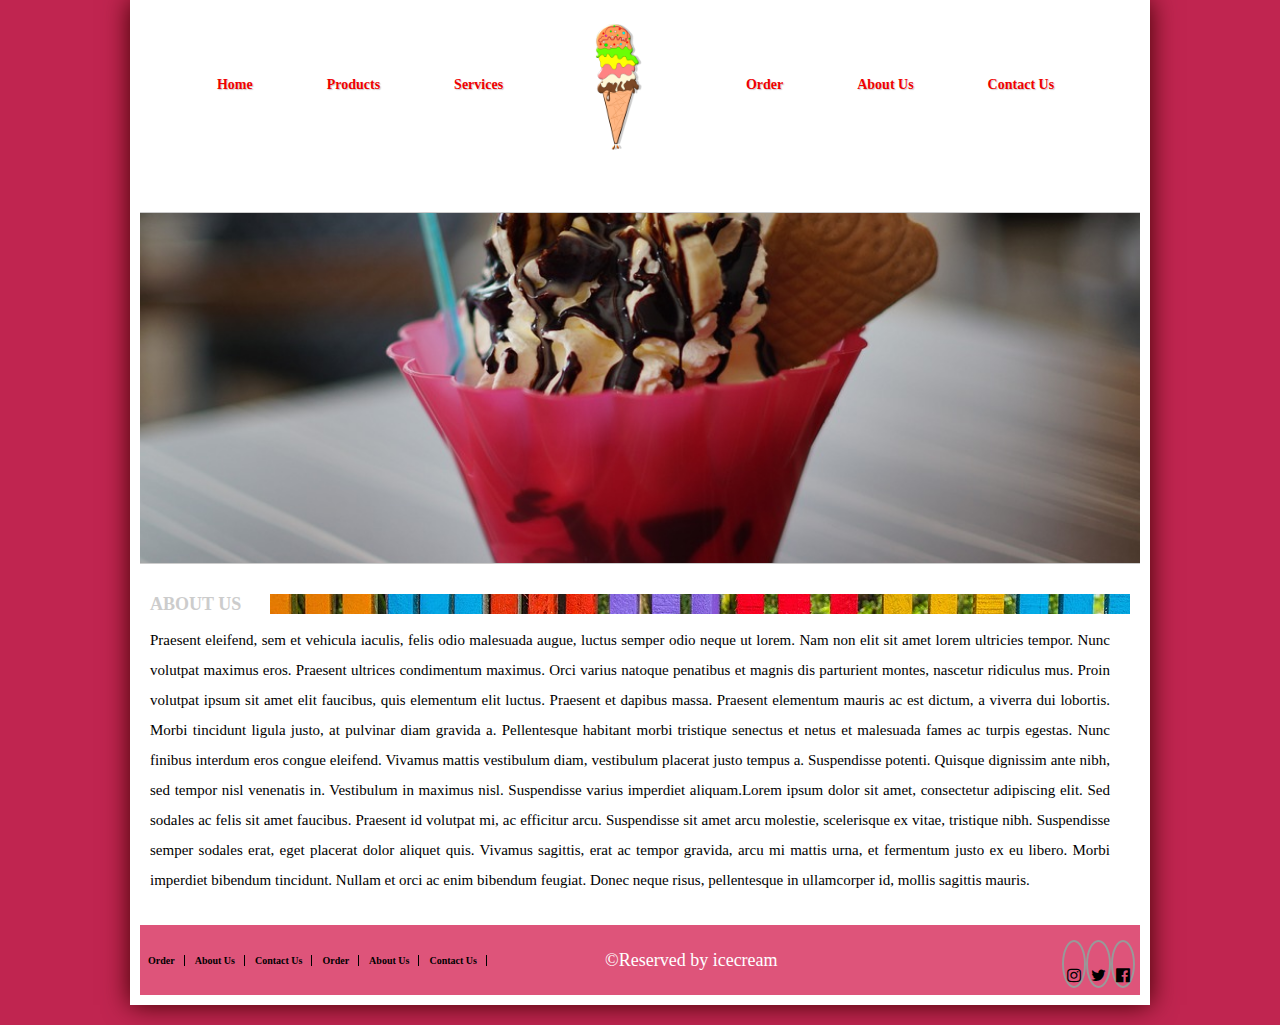
==== index.html @ e80bf82e "homepage done except footer" ====
<!doctype html>
<html>
	<head>
		<meta charset="utf-8">
		<title>Icecream</title>
		<link rel="stylesheet" type="text/css" href="css/style.css">
		<link rel="stylesheet" type="text/css" href="font-awesome/css/font-awesome.min.css">
	</head>
	<body>
		<main>
			<header id="header">
				<nav class="menu">
					<a href="index.html"><li>Home</li></a>
					<a href="products.html"><li>Products</li></a>
					<a href="#"><li>Services</li></a>
				</nav>
				<section id="logo"><img src="images/logo.png"></section>
				<nav class="menu">
					<a href="#"><li>Order</li></a>
					<a href="#"><li>About Us</li></a>
					<a href="#"><li>Contact Us</li></a>
				</nav>
			</header>

			<section id="slider">

			</section>

			 
			<section id="content_area">
				<header id="heading_title">ABOUT US</header>
				<header id="heading_image"> </header>
				<article id="about_content"> Praesent eleifend, sem et vehicula iaculis, felis odio malesuada augue, luctus semper odio neque ut lorem. Nam non elit sit amet lorem ultricies tempor. Nunc volutpat maximus eros. Praesent ultrices condimentum maximus. Orci varius natoque penatibus et magnis dis parturient montes, nascetur ridiculus mus. Proin volutpat ipsum sit amet elit faucibus, quis elementum elit luctus. Praesent et dapibus massa. Praesent elementum mauris ac est dictum, a viverra dui lobortis. Morbi tincidunt ligula justo, at pulvinar diam gravida a. Pellentesque habitant morbi tristique senectus et netus et malesuada fames ac turpis egestas. Nunc finibus interdum eros congue eleifend. Vivamus mattis vestibulum diam, vestibulum placerat justo tempus a. Suspendisse potenti. Quisque dignissim ante nibh, sed tempor nisl venenatis in. Vestibulum in maximus nisl. Suspendisse varius imperdiet aliquam.Lorem ipsum dolor sit amet, consectetur adipiscing elit. Sed sodales ac felis sit amet faucibus. Praesent id volutpat mi, ac efficitur arcu. Suspendisse sit amet arcu molestie, scelerisque ex vitae, tristique nibh. Suspendisse semper sodales erat, eget placerat dolor aliquet quis. Vivamus sagittis, erat ac tempor gravida, arcu mi mattis urna, et fermentum justo ex eu libero. Morbi imperdiet bibendum tincidunt. Nullam et orci ac enim bibendum feugiat. Donec neque risus, pellentesque in ullamcorper id, mollis sagittis mauris.  </article>


			</section>

			<footer>
				<nav id="footer_menu">
					<a href="#"><li>Order</li></a>
					<a href="#"><li>About Us</li></a>
					<a href="#"><li>Contact Us</li></a>
					<a href="#"><li>Order</li></a>
					<a href="#"><li>About Us</li></a>
					<a href="#"><li>Contact Us</li></a>

				</nav>

				<span id="footer_text">&copy;Reserved by icecream</span>

				<nav id="social_icons">
					<i class="fa fa-facebook-official" aria-hidden="true"></i>
					<i class="fa fa-twitter" aria-hidden="true"></i>
					<i class="fa fa-instagram" aria-hidden="true"></i>

				</nav>

			</footer>
		</main>
	</body>
</html>
---- css/style.css ----
body{
	margin: 0;
	padding: 0;
	background-color: #c02550
}
main {
	width: 1000px;
	margin: 0px auto;
	min-height: 700px;
	background-color: #fff;
	overflow: auto;
	margin-bottom: 20px;
	padding: 10px;
	box-shadow: 0px 0px 25px #3c0000;
}
#header {
	width: 1000px;
	height: 200px;
	border-bottom: 1px solid #ccc;
	margin-top: 2px;
}
.menu {
	width: 440px;
	height: 100px;
	float: left;
	text-align: center;
	padding-top: 30px;

}
.menu a {
	text-decoration: none;
	color: #f00000;
	font-size: 14px;
	font-family: tahoma;
	font-weight:bold;
	display: inline-block;
	padding: 35px;
	text-shadow:1px 1px 1px #cccccc;
}
.menu a li {
	list-style-type: none;

}
.menu a li:hover {
	text-shadow:none;
	transition:all 0.3s linear;
}
#logo {
	width: 100px;
	float: left;
	height: 150px;
	transition:transform 0.5s linear;

}
#logo:hover {
	transform:rotate(360deg);

}
#logo img {
	height: 150px;
}
#slider {
	background-image: url(../images/slider.jpg);
	background-size: cover;
	background-position: center;
	width: 1000px;
	float: left;
	height: 350px;
	border-bottom: 1px solid #cccccc;
}
#content_area {
	width: 1000px;
	float: left;
}
#heading_title {
	width: 100px;
	float: left;
	color: #ccc;
	font-size: 18px;
	padding-top: 10px;
	font-family: tahoma;
	font-weight: bold;
	margin-top: 20px;
	margin-left: 10px;
}
#heading_image {
	width: 860px;
	float: right;
	height: 20px;
	background-image:url("../images/strip.jpg");
	background-repeat: repeat-x;/*repeat horizontally*/
	margin-top: 30px;
	margin-right: 10px;

}
#about_content {
	width: 960px;
	float: left;
	padding: 10px;
	font-family: tahoma;
	font-size: 15px;
	line-height: 30px;
	text-align: justify;/*to eqaul the width and stretch the line*/

}
footer {
	width: 990px;
	float: left;
	height: 60px;
	background-color: #de547a;
	margin-top: 20px;
	padding: 5px;
}
#footer_menu {
	width: 400px;
	float :left;
}
#footer_menu a {
	text-decoration: none;
	color: #fff;
	font-size: 10px;
	font-weight: bold;
	display: inline-block;
	padding: 3px;
	padding-top: 25px;
	font-family: tahoma;
}

#footer_menu a li {
	list-style: none;
	padding-right: 9px;
	border-right: 1px solid #000;
}
#footer_menu a li {
color: #000;
transition : all 0.3s linear;

}
#footer_text {
	color: white;
	width: 200px;
	height: 30p;
	margin-top: 20px;
	margin-left: 60px;
	float: left;
	font-size: 18px;
	font-family: tahoma;
}
#social_icons {
	width: 300px;
	height: 60px;
	float: right;
}
#social_icons i {
	padding: 3px;
	padding-top: 25px;
	float: right;
}
#social_icons .fa {
	margin-top: 10px;
	border: 2px solid #999;
	border-radius: 50%;
	transition : transform 0.3s ease-out; /*doubt */
}
#social_icons .fa :hover {
	transform :rotate(36deg); /*doubt */

}
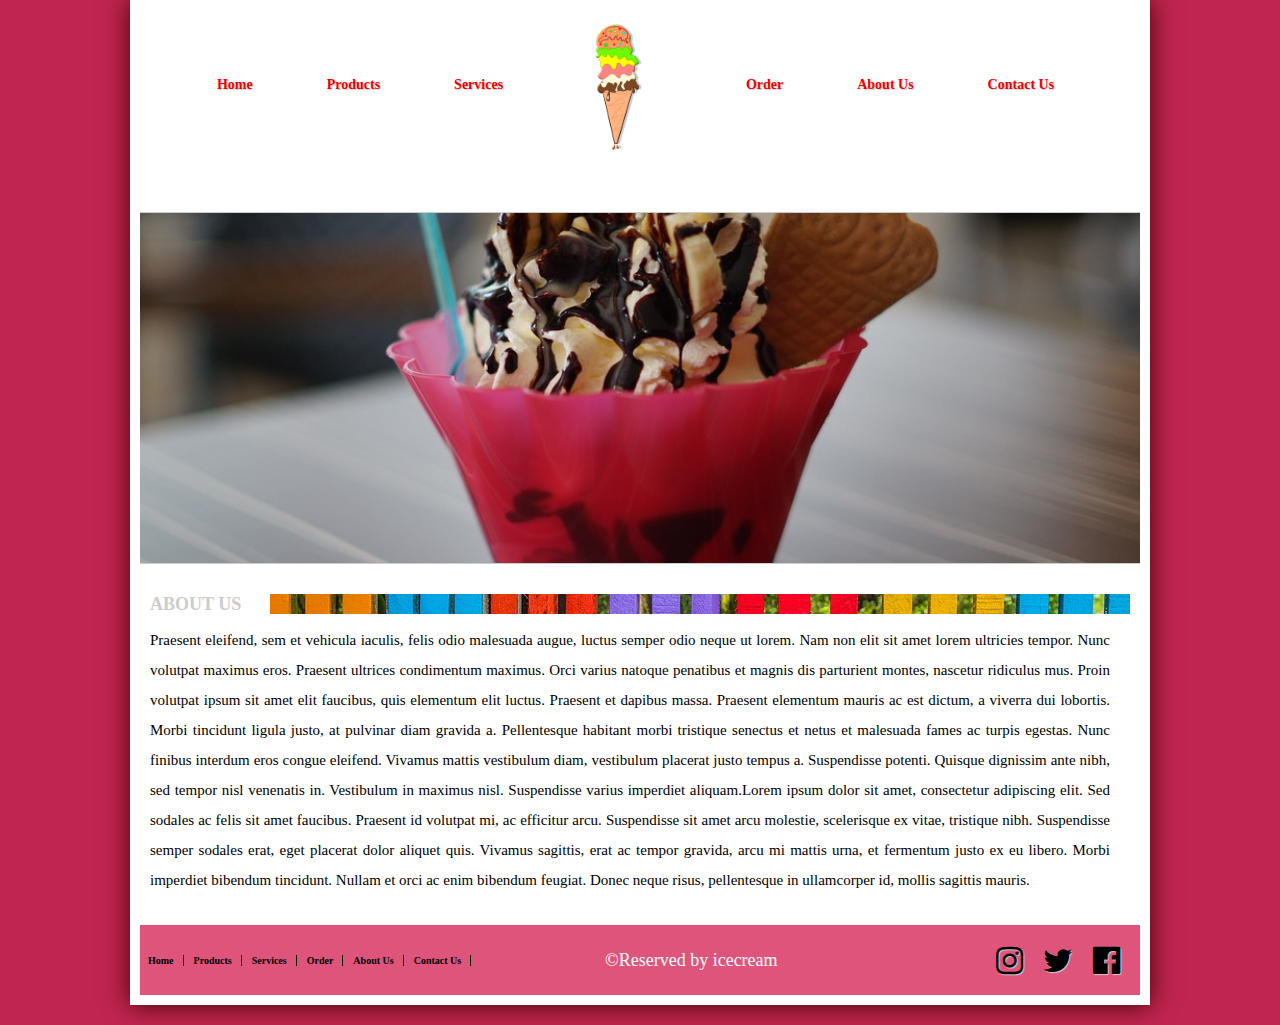
==== commit cb4a5010: "done with footer styling and added product page" ====
--- a/index.html
+++ b/index.html
@@ -37,9 +37,9 @@
 
 			<footer>
 				<nav id="footer_menu">
-					<a href="#"><li>Order</li></a>
-					<a href="#"><li>About Us</li></a>
-					<a href="#"><li>Contact Us</li></a>
+					<a href="index.html"><li>Home</li></a>
+					<a href="products.html"><li>Products</li></a>
+					<a href="#"><li>Services</li></a>
 					<a href="#"><li>Order</li></a>
 					<a href="#"><li>About Us</li></a>
 					<a href="#"><li>Contact Us</li></a>
@@ -49,9 +49,9 @@
 				<span id="footer_text">&copy;Reserved by icecream</span>
 
 				<nav id="social_icons">
-					<i class="fa fa-facebook-official" aria-hidden="true"></i>
-					<i class="fa fa-twitter" aria-hidden="true"></i>
-					<i class="fa fa-instagram" aria-hidden="true"></i>
+					<a href="#"><i class="fa fa-facebook-official" aria-hidden="true"></i></a>
+					<a href="#"><i class="fa fa-twitter" aria-hidden="true"></i></a>
+					<a href="#"><i class="fa fa-instagram" aria-hidden="true"></i></a>
 
 				</nav>
 
--- a/css/style.css
+++ b/css/style.css
@@ -152,20 +152,64 @@
 	float: right;
 }
 #social_icons i {
-	padding: 3px;
-	padding-top: 25px;
 	float: right;
 }
+
+
+#social_icons li {
+    padding: 5px;
+    margin-top: 45px;
+    background-color: #fff;
+    margin-right: 15px;
+    margin-bottom: 20px;
+    border-radius: 5px;
+}
 #social_icons .fa {
-	margin-top: 10px;
-	border: 2px solid #999;
-	border-radius: 50%;
-	transition : transform 0.3s ease-out; /*doubt */
-}
-#social_icons .fa :hover {
-	transform :rotate(36deg); /*doubt */
-
-}
-
-
-
+    color: #000;
+    text-shadow: 1px 1px 1px #ccc;
+    font-size: 2em;
+    padding-top: 15px;
+    padding-right: 15px;
+    padding-left: 5px;
+  border-radius: 50%;
+}
+.products {
+	width: 180px;
+	height: 120px;
+	float: left;
+	margin-left: 30px;
+	padding: 10px;
+	border: 1px solid #ccc;
+	margin-top: 30px;
+	margin-bottom: 30px;
+	transition: all 0.2s linear;
+}
+.products:hover {
+	border: 1px solid #fff;
+	box-shadow: 0px 0px 0px #Ec0000;
+}
+.productsImage {
+	width: 180px;
+	height: 100px;
+	float: left;
+	overflow: hidden;
+	position: relative;
+}
+.productsImage img {
+	width: 180px;
+	position: absolute;
+	transition: all 0.3s linear;
+	left: 0;
+	right: 0;
+}
+.productsImage:hover img {
+	width: 230px;
+	left:-30px;
+	top:-20px;
+}
+.productTitle{
+	width: 180px;
+	float: left;
+	height: 60px;
+	text-align: center;
+}
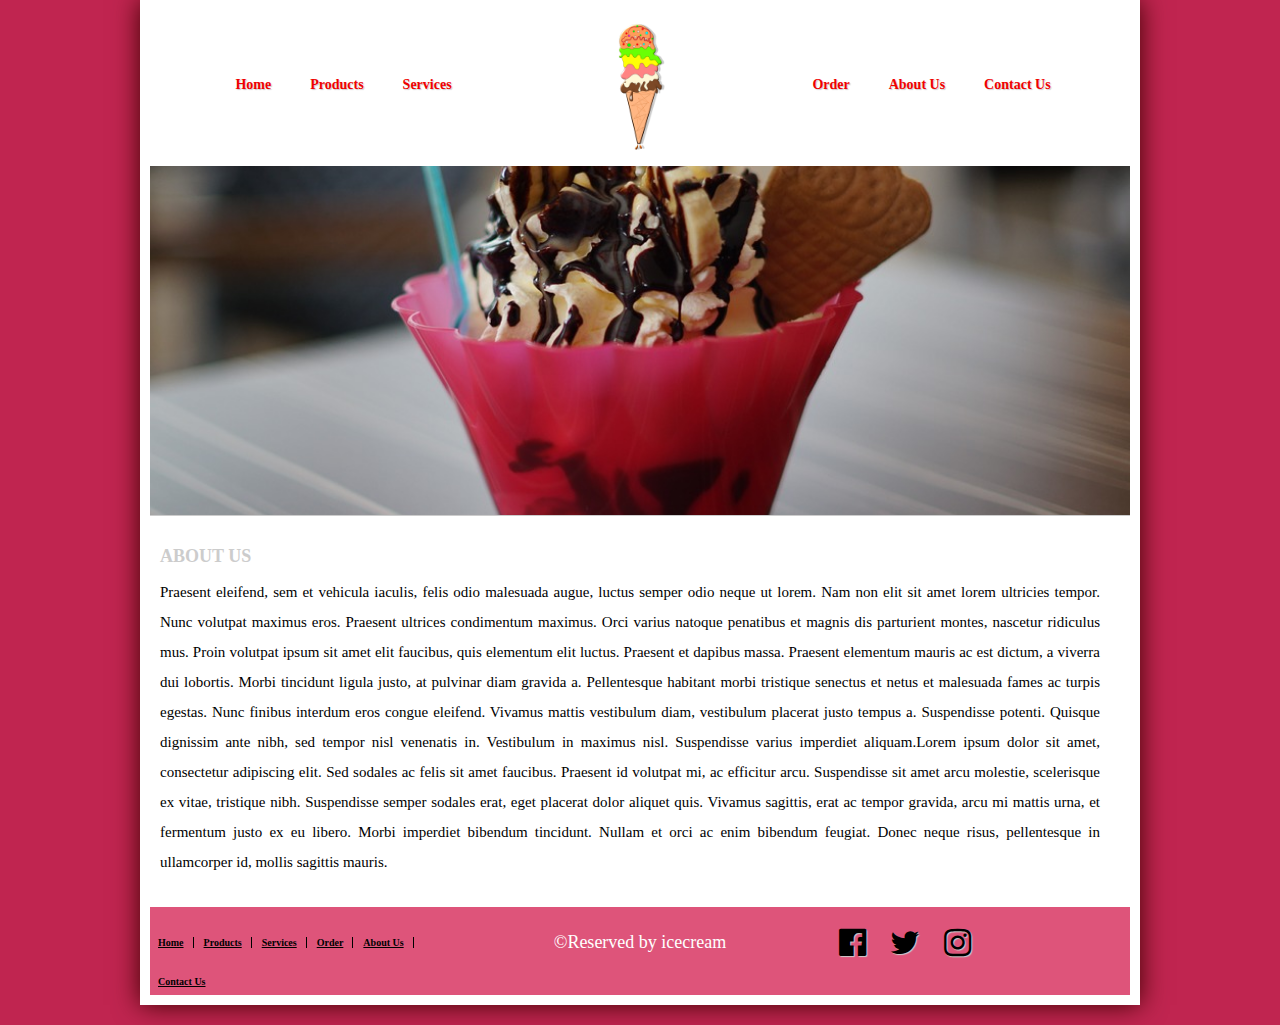
==== commit 77a1511f: "mobile menu added" ====
--- a/index.html
+++ b/index.html
@@ -3,22 +3,33 @@
 	<head>
 		<meta charset="utf-8">
 		<title>Icecream</title>
+		<meta name="viewport" content="width=device-width, initial-scale=1.0">
+		<link rel="stylesheet" type="text/css" href="font-awesome/css/font-awesome.min.css">
 		<link rel="stylesheet" type="text/css" href="css/style.css">
-		<link rel="stylesheet" type="text/css" href="font-awesome/css/font-awesome.min.css">
+		<link rel="stylesheet" type="text/css" href="css/responsive.css">
 	</head>
 	<body>
 		<main>
 			<header id="header">
-				<nav class="menu">
-					<a href="index.html"><li>Home</li></a>
-					<a href="products.html"><li>Products</li></a>
-					<a href="#"><li>Services</li></a>
+				<nav class="menu menu-desk">
+					<li><a href="index.html">Home</a></li>
+					<li><a href="products.html">Products</a></li>
+					<li><a href="#">Services</a></li>
 				</nav>
 				<section id="logo"><img src="images/logo.png"></section>
-				<nav class="menu">
-					<a href="#"><li>Order</li></a>
-					<a href="#"><li>About Us</li></a>
-					<a href="#"><li>Contact Us</li></a>
+				<nav class="menu menu-desk">
+					<li><a href="#">Order</a></li>
+					<li><a href="#">About Us</a></li>
+					<li><a href="#">Contact Us</a></li>
+				</nav>
+				<i class="fa fa-bars menu-icon" aria-hidden="true"></i>
+				<nav class="menu mob-menu">
+					<li><a href="index.html">Home</a></li>
+					<li><a href="products.html">Products</a></li>
+					<li><a href="#">Services</a></li>
+					<li><a href="#">Order</a></li>
+					<li><a href="#">About Us</a></li>
+					<li><a href="#">Contact Us</a>
 				</nav>
 			</header>
 
@@ -37,12 +48,12 @@
 
 			<footer>
 				<nav id="footer_menu">
-					<a href="index.html"><li>Home</li></a>
-					<a href="products.html"><li>Products</li></a>
-					<a href="#"><li>Services</li></a>
-					<a href="#"><li>Order</li></a>
-					<a href="#"><li>About Us</li></a>
-					<a href="#"><li>Contact Us</li></a>
+					<li><a href="index.html">Home</li></a>
+					<li><a href="products.html">Products</a></li>
+					<li><a href="#">Services</a></li>
+					<li><a href="#">Order</a></li>
+					<li><a href="#">About Us</a></li>
+					<li><a href="#">Contact Us</a></li>
 
 				</nav>
 
@@ -57,5 +68,7 @@
 
 			</footer>
 		</main>
+		<script type="text/javascript" src="js/jquery.js"></script>
+		<script type="text/javascript" src="js/main.js"></script>
 	</body>
 </html>--- a/css/style.css
+++ b/css/style.css
@@ -1,10 +1,14 @@
 body{
 	margin: 0;
 	padding: 0;
-	background-color: #c02550
+	background-color: #c02550;
+	box-sizing: border-box;
+}
+* {
+	box-sizing:border-box;
 }
 main {
-	width: 1000px;
+	max-width: 1000px;
 	margin: 0px auto;
 	min-height: 700px;
 	background-color: #fff;
@@ -14,14 +18,11 @@
 	box-shadow: 0px 0px 25px #3c0000;
 }
 #header {
-	width: 1000px;
-	height: 200px;
-	border-bottom: 1px solid #ccc;
+	width: 100%;
 	margin-top: 2px;
 }
 .menu {
-	width: 440px;
-	height: 100px;
+	width: 40%;
 	float: left;
 	text-align: center;
 	padding-top: 30px;
@@ -33,22 +34,32 @@
 	font-size: 14px;
 	font-family: tahoma;
 	font-weight:bold;
+	display: block;
+	padding: 35px 20px 35px 15px;
+	text-shadow:1px 1px 1px #cccccc;
+}
+.menu li {
+	list-style-type: none;
 	display: inline-block;
-	padding: 35px;
-	text-shadow:1px 1px 1px #cccccc;
-}
-.menu a li {
-	list-style-type: none;
-
-}
-.menu a li:hover {
+
+}
+.menu li a:hover {
 	text-shadow:none;
 	transition:all 0.3s linear;
 }
+.menu.mob-menu {
+	display: none;
+}
+.menu-icon {
+	float: right;
+	padding: 40px 25px 25px 25px;
+	font-size: 40px;
+	display: none;
+}
 #logo {
-	width: 100px;
-	float: left;
-	height: 150px;
+	width: 20%;
+	float: left;
+	text-align: center;
 	transition:transform 0.5s linear;
 
 }
@@ -63,13 +74,13 @@
 	background-image: url(../images/slider.jpg);
 	background-size: cover;
 	background-position: center;
-	width: 1000px;
+	width: 100%;
 	float: left;
 	height: 350px;
 	border-bottom: 1px solid #cccccc;
 }
 #content_area {
-	width: 1000px;
+	width: 100%;
 	float: left;
 }
 #heading_title {
@@ -84,7 +95,7 @@
 	margin-left: 10px;
 }
 #heading_image {
-	width: 860px;
+	max-width: 860px;
 	float: right;
 	height: 20px;
 	background-image:url("../images/strip.jpg");
@@ -94,7 +105,7 @@
 
 }
 #about_content {
-	width: 960px;
+	max-width: 960px;
 	float: left;
 	padding: 10px;
 	font-family: tahoma;
@@ -104,18 +115,17 @@
 
 }
 footer {
-	width: 990px;
-	float: left;
-	height: 60px;
+	width:100%;
+	float: left;
 	background-color: #de547a;
 	margin-top: 20px;
 	padding: 5px;
 }
 #footer_menu {
-	width: 400px;
+	width: 30%;
 	float :left;
 }
-#footer_menu a {
+#footer_menu li {
 	text-decoration: none;
 	color: #fff;
 	font-size: 10px;
@@ -126,35 +136,35 @@
 	font-family: tahoma;
 }
 
-#footer_menu a li {
+#footer_menu li a {
 	list-style: none;
 	padding-right: 9px;
 	border-right: 1px solid #000;
 }
-#footer_menu a li {
+#footer_menu li a {
 color: #000;
 transition : all 0.3s linear;
 
 }
+#footer_menu >li:last-child a {
+	border: none;
+}
 #footer_text {
 	color: white;
-	width: 200px;
-	height: 30p;
+	width: 40%;
+	height: 30px;
 	margin-top: 20px;
-	margin-left: 60px;
 	float: left;
 	font-size: 18px;
 	font-family: tahoma;
+	text-align: center;
+
 }
 #social_icons {
-	width: 300px;
+	width: 30%;
 	height: 60px;
 	float: right;
 }
-#social_icons i {
-	float: right;
-}
-
 
 #social_icons li {
     padding: 5px;
@@ -203,9 +213,7 @@
 	right: 0;
 }
 .productsImage:hover img {
-	width: 230px;
-	left:-30px;
-	top:-20px;
+	transform : scale(1.5);
 }
 .productTitle{
 	width: 180px;
--- a/css/responsive.css
+++ b/css/responsive.css
@@ -0,0 +1,45 @@
+@media screen and (max-width: 1015px){
+ .menu a {
+ 	padding: 35px 15px
+ }
+}
+@media screen and (max-width: 767px){
+  .menu.mob-menu {
+    display: block;
+    display: none;
+  }
+  .menu.menu-desk {
+    display: none;
+  }
+	#logo {
+   float: left;
+  }
+.menu li {
+    display: block;
+  }
+   .menu {
+    width: 100%;
+  }
+  .menu-icon {
+    display: block;
+  }
+}
+@media screen and (max-width: 640px) {
+	#footer_menu {
+   		width: 100%;
+   		text-align: center;
+	}
+	#footer_text {;
+	    width: 100%;
+	    text-align: center;
+	}
+	#social_icons {
+    	width: 100%;
+    	float: left;
+    	text-align: center;
+   	}
+}
+@media screen and (max-width: 360px) {
+  #social_icons .fa {
+    padding-left: 15px;
+}